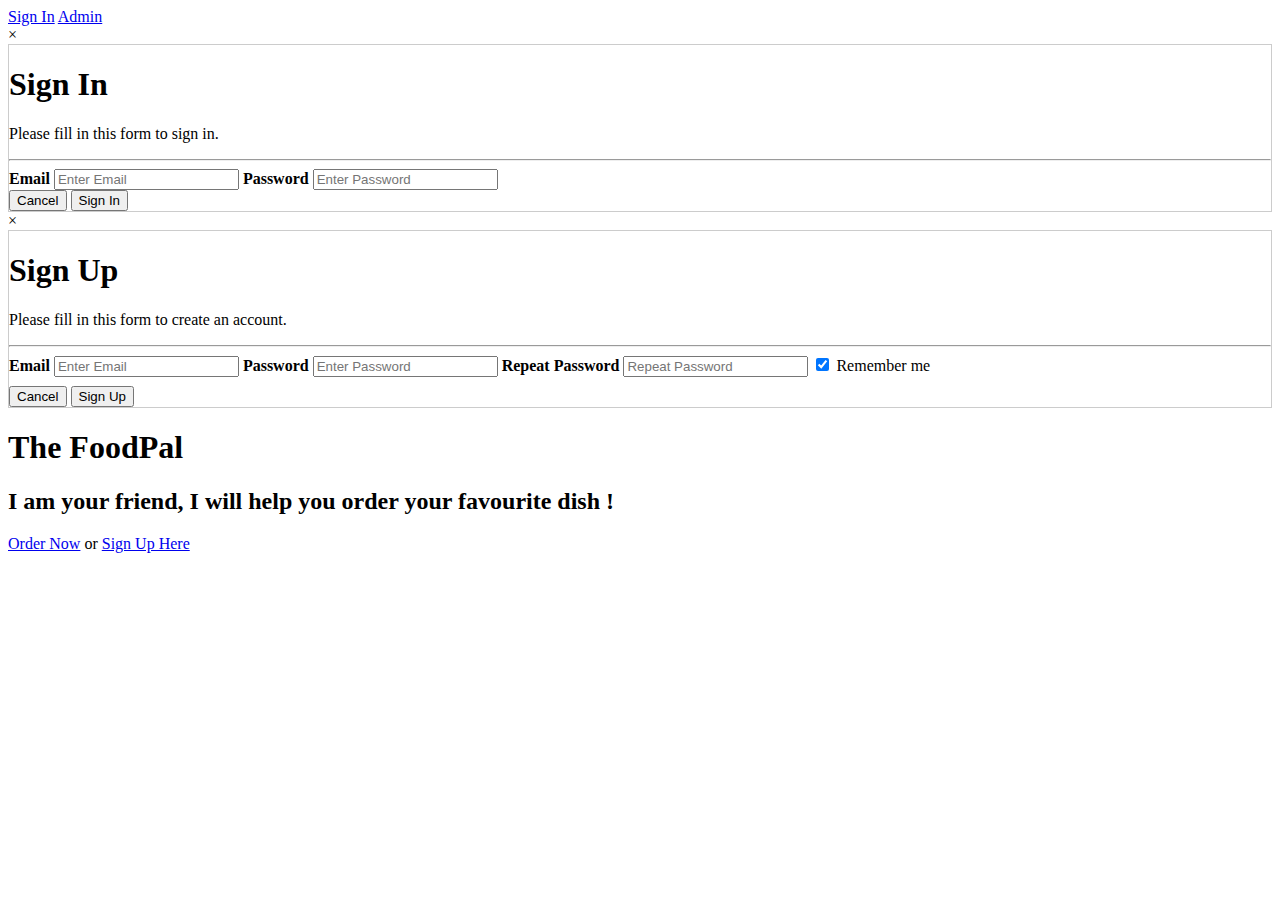
==== index.html @ cfae4c5d "[fix] Fix typo in index page" ====
<!DOCTYPE html>
<html >
<head>
	<meta charset="utf-8"/>
	<title>Book-A-Meal | Index</title>
	<link rel="stylesheet" type="text/css" href="style.css">
</head>
<body>
	<header class="sans-serif">
		<div class="cover background-left background-center-large" style="background-image: url(https://images.pexels.com/photos/8313/food-eating-potatoes-beer-8313.jpg?cs=srgb&dl=dinner-food-meal-8313.jpg&fm=jpg)">
			<div class="background-black-80 padding-bottom-5 padding-bottom-6-medium padding-bottom-7-large">
				<nav class="display-table width-100 max-width-8 center"> 
					<div class="display-table-cell vertical-align-middle text-align-right padding-all-3">
						<a class="font-size-6 font-weight4 hover-white no-underline white-70 display-inline-block margin-left-2 padding-vertical-2 padding-horizontal-3 background-all" href="#" 
						onclick="return showSignInModal()" 
						id="signin">Sign In</a> 
						<a class="font-size-6 font-weight4 hover-white no-underline white-70 display-inline-block margin-left-2 padding-vertical-2 padding-horizontal-3 background-all" href="./admin.html" 
						id="admin">Admin</a> 
					</div>
				</nav> 
				<!-- The signin Modal containing the signin form-->
				<div id="signinModal" class="modal display-none padding-all-4 width-100 height-100 position-fixed overflow-auto">
					<!-- Modal content -->
					<div class="modal-content margin-auto width-80 padding-all-4">
						<span class="close float-right font-size-3 black font-weight-bold">&times;</span>
						<form action="#" style="border:1px solid #ccc">
							<div class="container">
								<h1>Sign In</h1>
								<p>Please fill in this form to sign in.</p>
								<hr>

								<label for="email"><b>Email</b></label>
								<input class="width-100" type="text" placeholder="Enter Email" name="email" required>

								<label for="psw"><b>Password</b></label>
								<input class="width-100" type="password" placeholder="Enter Password" name="psw" required>
								<div class="clearfix">
									<button type="button" class="cancelbtn">Cancel</button>
									<button type="submit" class="signupbtn">Sign In</button>
								</div>
							</div>
						</form> 
					</div>
				</div>


				<!-- This is another modal for signing up -->
				<div id="signupModal" class="modal display-none padding-top-6 width-100 height-100 position-fixed overflow-auto">
					<!-- Modal content -->
					<div class="modal-content margin-auto width-80 padding-all-4">
						<span class="close float-right font-size-3 black font-weight-bold">&times;</span>
						<form action="#" style="border:1px solid #ccc">
							<div class="container">
								<h1>Sign Up</h1>
								<p>Please fill in this form to create an account.</p>
								<hr>

								<label for="email"><b>Email</b></label>
								<input class="width-100" type="text" placeholder="Enter Email" name="email" required>

								<label for="psw"><b>Password</b></label>
								<input class="width-100" type="password" placeholder="Enter Password" name="psw" required>

								<label for="psw-repeat"><b>Repeat Password</b></label>
								<input class="width-100" type="password" placeholder="Repeat Password" name="psw-repeat" required>

								<label>
									<input type="checkbox" checked="checked" name="remember" style="margin-bottom:15px"> Remember me
								</label>
								<div class="clearfix">
									<button type="button" class="cancelbtn">Cancel</button>
									<button type="submit" class="signupbtn">Sign Up</button>
								</div>
							</div>
						</form> 
					</div>
				</div>
				<div class="text-align-centre-large margin-top-4 margin-top-5-medium margin-top-6-large padding-horizontal-3">
					<h1 class="font-size-2 font-size-1-large font-weight2 white-90 margin-bottom-0 line-height-title">The FoodPal</h1>
					<h2 class="font-weight1 font-size-3 white-80 margin-top-3 margin-bottom-4">I am your friend, I will help you order your favourite dish !</h2>
					<a class="font-size-6 no-underline grow display-inline-block vertical-align-middle background-blue white background-all border-blue padding-horizontal-3 padding-vertical-2 margin-bottom-3" href="./order.html">Order Now</a>
					<span class="display-inline-block vertical-align-middle padding-horizontal-3 white-70 margin-bottom-3">or</span>
					<a id="signup" class="font-size-6 no-underline grow display-inline-block vertical-align-middle white background-all border-white padding-horizontal-3 padding-vertical-2 margin-bottom-3" href="#" onclick="return showSignUpModal()">Sign Up Here</a>
				</div>
			</div>
		</div> 
	</header>
	<script src="script.js"></script>
</body>
<link rel="stylesheet" type="text/css" href="">
</html>
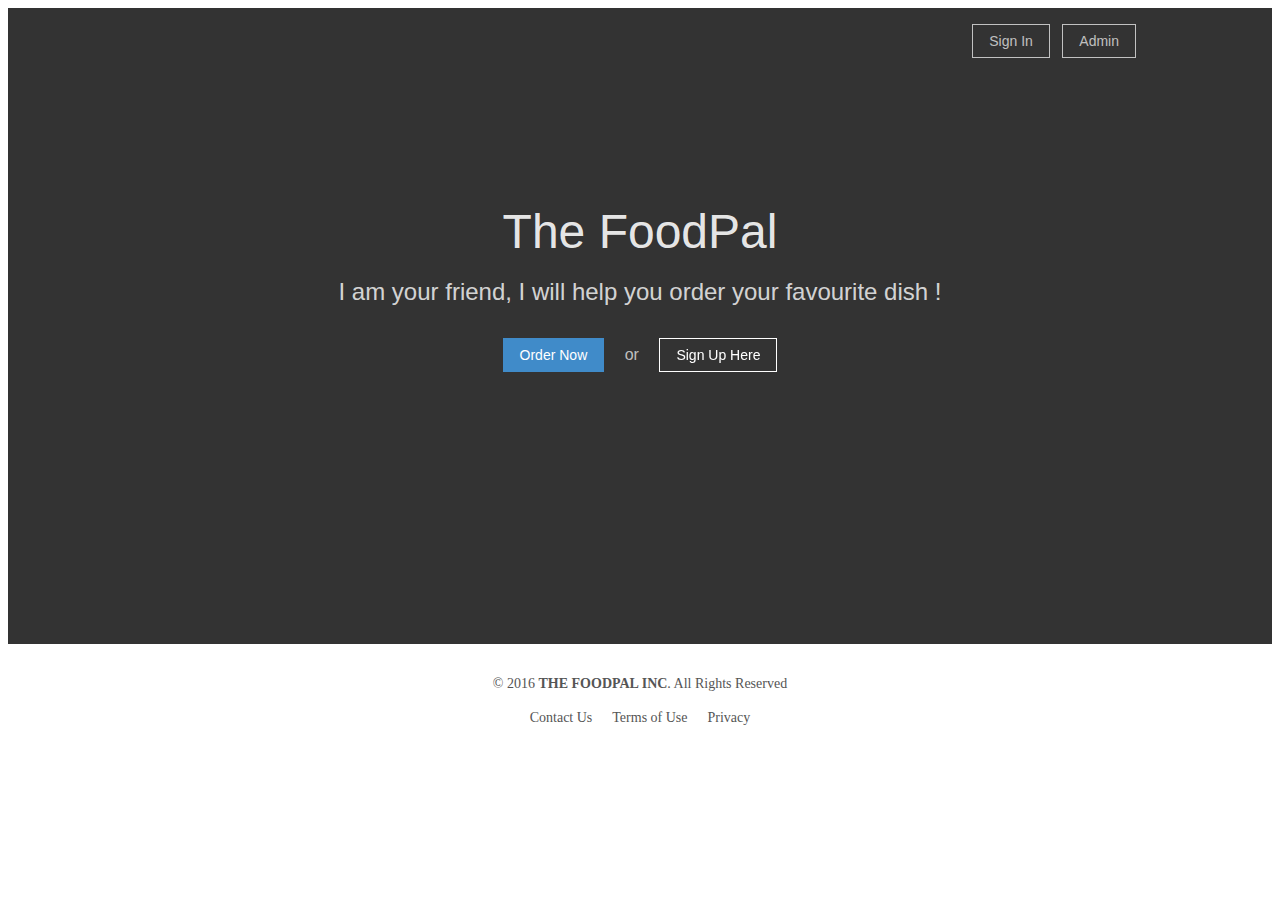
==== commit db65aa29: "fix(Add footer): Add footer to all customer and admin pages" ====
--- a/index.html
+++ b/index.html
@@ -19,14 +19,14 @@
 					</div>
 				</nav> 
 				<!-- The signin Modal containing the signin form-->
-				<div id="signinModal" class="modal display-none padding-all-4 width-100 height-100 position-fixed overflow-auto">
+				<div id="signinModal" class="modal display-none padding-horizontal-3 padding-top-5 width-100 height-100 position-fixed overflow-auto">
 					<!-- Modal content -->
 					<div class="modal-content margin-auto width-80 padding-all-4">
 						<span class="close float-right font-size-3 black font-weight-bold">&times;</span>
 						<form action="#" style="border:1px solid #ccc">
 							<div class="container">
 								<h1>Sign In</h1>
-								<p>Please fill in this form to sign in.</p>
+								<p>Please fill in this form to sign in</p>
 								<hr>
 
 								<label for="email"><b>Email</b></label>
@@ -85,6 +85,14 @@
 			</div>
 		</div> 
 	</header>
+	<footer class="padding-vertical-4 padding-horizontal-3 padding-horizontal-5-medium padding-horizontal-6-large mid-gray text-align-centre">
+		<small class="font-size-6 display-block text-align-centre">© 2016 <b class="ttu">The FoodPal Inc</b>. All Rights Reserved</small>
+		<div class="text-align-centre margin-top-3">
+			<a href="#" title="Language" class="font-size-6 display-inline-block padding-horizontal-2 link mid-gray dim">Contact Us</a>
+			<a href="#"    title="Terms" class="font-size-6 display-inline-block padding-horizontal-2 link mid-gray dim">Terms of Use</a>
+			<a href="#"  title="Privacy" class="font-size-6 display-inline-block padding-horizontal-2 link mid-gray dim">Privacy</a>
+		</div>
+	</footer>
 	<script src="script.js"></script>
 </body>
 <link rel="stylesheet" type="text/css" href="">
--- a/style.css
+++ b/style.css
@@ -0,0 +1,543 @@
+/*Creation of modular classes that can be used in multiple elements*/
+
+.border-box {
+	box-sizing: border-box;
+}
+
+.cover {
+	background-size: cover !important;
+}
+
+.background-left {
+	background-repeat: no-repeat;
+	background-position: center left;
+}
+
+.background-all {
+	border-style: solid;
+	border-width: 1px;
+}
+
+.border-white {
+	border-color: #fff;
+}
+
+.border-white-90 {
+	border-color: rgba(255, 255, 255, 0.9);
+}
+
+.border-blue {
+	border-color: #408bc9;
+}
+
+.mid-gray {
+    color: #555;
+}
+
+
+.display-none {
+	display: none;
+}
+
+.display-inline-block {
+	display: inline-block;
+}
+
+.display-table {
+	display: table;
+}
+
+.display-table-cell {
+	display: table-cell;
+}
+
+.display-block{
+	display: block;
+}
+.sans-serif {
+	font-family: -apple-system, BlinkMacSystemFont, 'avenir next', avenir, 'helvetica neue', helvetica,
+		ubuntu, roboto, noto, 'segoe ui', arial, sans-serif;
+}
+
+.font-weight1 {
+	font-weight: 100;
+}
+
+.font-weight2 {
+	font-weight: 200;
+}
+
+.font-weight4 {
+	font-weight: 400;
+}
+
+.font-weight6 {
+	font-weight: 600;
+}
+
+.line-height-title {
+	line-height: 1.25;
+}
+
+.link {
+	text-decoration: none;
+	transition: color 0.15s ease-in;
+}
+
+.link:link,
+.link:visited {
+	transition: color 0.15s ease-in;
+}
+
+.link:hover {
+	transition: color 0.15s ease-in;
+}
+
+.link:active {
+	transition: color 0.15s ease-in;
+}
+
+.link:focus {
+	transition: color 0.15s ease-in;
+	outline: 1px dotted currentColor;
+}
+
+.max-width-8 {
+	max-width: 64rem;
+}
+
+.width-80 {
+	width: 80%;
+}
+
+.width-100 {
+	width: 100%;
+}
+
+.height-100 {
+	height: 100%;
+}
+
+.white-90 {
+	color: rgba(255, 255, 255, 0.9);
+}
+
+.white-80 {
+	color: rgba(255, 255, 255, 0.8);
+}
+
+.white-70 {
+	color: rgba(255, 255, 255, 0.7);
+}
+
+.white {
+	color: #fff;
+}
+.black {
+	color: black;
+}
+
+.background-black-80 {
+	background-color: rgba(0, 0, 0, 0.8);
+}
+
+.background-blue {
+	background-color: #408bc9;
+}
+
+.background-white {
+	background-color: white;
+}
+
+.background-red {
+	background-color: red;
+}
+
+.hover-white:hover {
+	color: #fff;
+}
+
+.hover-white:focus {
+	color: #fff;
+}
+.border-pill {
+	border-radius: 9999px;
+}
+
+.border-bottom {
+	border-bottom-style: solid;
+	border-bottom-width: 1px;
+}
+
+.border-black-20 {
+	border-color: rgba(0, 0, 0, 0.2);
+}
+
+.line-height-copy {
+	line-height: 1.5;
+}
+
+.padding-right-3 {
+	padding-right: 1rem;
+}
+
+.padding-bottom-3 {
+	padding-bottom: 1rem;
+}
+
+.padding-vertical-3 {
+	padding-top: 1rem;
+	padding-bottom: 1rem;
+}
+
+.text-align-left {
+	text-align: left;
+}
+
+.text-align-centre {
+	text-align: center;
+}
+
+.padding-all-4 {
+	padding: 2rem;
+}
+
+.padding-all-3 {
+	padding: 1rem;
+}
+.padding-top-6 {
+	padding-top: 8rem;
+}
+
+.padding-top-5 {
+	padding-top: 6rem;
+}
+
+.padding-bottom-5 {
+	padding-bottom: 4rem;
+}
+
+.padding-vertical-2 {
+	padding-top: 0.5rem;
+	padding-bottom: 0.5rem;
+}
+
+.padding-horizontal-3 {
+	padding-left: 1rem;
+	padding-right: 1rem;
+}
+
+.padding-vertical-4 {
+    padding-top: 2rem;
+    padding-bottom: 2rem;
+}
+
+.padding-horizontal-2 {
+    padding-left: .5rem;
+    padding-right: .5rem;
+}
+
+.margin-auto {
+	margin: auto;
+}
+
+.margin-left-2 {
+	margin-left: 0.5rem;
+}
+.margin-left-0 {
+	margin-left: 0;
+}
+.margin-right-0 {
+	margin-right: 0;
+}
+
+.margin-bottom-0 {
+	margin-bottom: 0;
+}
+.margin-top-0 {
+	margin-top: 0;
+}
+
+.margin-bottom-3 {
+	margin-bottom: 1rem;
+}
+.margin-bottom-2 {
+	margin-bottom: 0.5rem;
+}
+
+.margin-bottom-4 {
+	margin-bottom: 2rem;
+}
+
+.margin-top-3 {
+	margin-top: 1rem;
+}
+
+.margin-top-4 {
+	margin-top: 2rem;
+}
+
+.no-underline {
+	text-decoration: none;
+}
+
+.text-align-right {
+	text-align: right;
+}
+
+.font-size-2 {
+	font-size: 2.25rem;
+}
+
+.font-size-3 {
+	font-size: 1.5rem;
+}
+
+.font-size-6 {
+	font-size: 0.875rem;
+}
+
+.center {
+	margin-right: auto;
+	margin-left: auto;
+}
+
+.vertical-align-middle {
+	vertical-align: middle;
+}
+
+
+.link {
+    text-decoration: none;
+    transition: color .15s ease-in;
+}
+
+.link:link, .link:visited {
+    transition: color .15s ease-in;
+}
+
+.link:hover {
+    transition: color .15s ease-in;
+}
+
+.link:active {
+    transition: color .15s ease-in;
+}
+
+.link:focus {
+    transition: color .15s ease-in;
+    outline: 1px dotted currentColor;
+}
+
+
+.grow {
+	-moz-osx-font-smoothing: grayscale;
+	backface-visibility: hidden;
+	transform: translateZ(0);
+	transition: transform 0.25s ease-out;
+}
+
+.grow:hover,
+.grow:focus {
+	transform: scale(1.05);
+}
+
+.grow:active {
+	transform: scale(0.9);
+}
+
+.grow-large {
+	-moz-osx-font-smoothing: grayscale;
+	backface-visibility: hidden;
+	transform: translateZ(0);
+	transition: transform 0.25s ease-in-out;
+}
+
+.grow-large:hover,
+.grow-large:focus {
+	transform: scale(1.2);
+}
+
+.grow-large:active {
+	transform: scale(0.95);
+}
+
+
+.ttu {
+    text-transform: uppercase;
+}
+
+
+.dim {
+    opacity: 1;
+    transition: opacity .15s ease-in;
+}
+
+.dim:hover, .dim:focus {
+    opacity: .5;
+    transition: opacity .15s ease-in;
+}
+
+.dim:active {
+    opacity: .8;
+    transition: opacity .15s ease-out;
+}
+
+
+@media screen and (min-width: 30em) and (max-width: 60em) {
+	.padding-bottom-6-medium {
+		padding-bottom: 8rem;
+	}
+
+	.margin-top-5-medium {
+		margin-top: 4rem;
+	}
+}
+
+@media screen and (min-width: 60em) {
+	.background-center-large {
+		background-repeat: no-repeat;
+		background-position: center center;
+	}
+
+
+@media screen and (min-width: 30em) and (max-width: 60em) {
+    .padding-horizontal-5-medium {
+        padding-left: 4rem;
+        padding-right: 4rem;
+    }
+}
+
+@media screen and (min-width: 60em) {
+    .padding-horizontal-6-large {
+        padding-left: 8rem;
+        padding-right: 8rem;
+    }
+}
+
+
+	.padding-bottom-7-large {
+		padding-bottom: 16rem;
+	}
+
+	.margin-top-6-large {
+		margin-top: 8rem;
+	}
+
+	.text-align-centre-large {
+		text-align: center;
+	}
+
+	.font-size-1-large {
+		font-size: 3rem;
+	}
+}
+
+.position-fixed {
+	position: fixed;
+}
+.overflow-auto {
+	overflow: auto;
+}
+
+.float-right {
+	float: right;
+}
+
+.font-weight-bold {
+	font-weight: bold;
+}
+
+.modal {
+	z-index: 1; /* Sit on top */
+	left: 0;
+	top: 0;
+	background-color: rgb(0, 0, 0); /* Fallback color */
+	background-color: rgba(0, 0, 0, 0.4); /* Black w/ opacity */
+}
+
+/* Modal Content */
+.modal-content {
+	background-color: #fefefe;
+}
+
+.close:hover,
+.close:focus {
+	color: #000;
+	text-decoration: none;
+	cursor: pointer;
+}
+* {
+	box-sizing: border-box;
+}
+
+/* Full-width input fields */
+input[type='text'],
+input[type='password'] {
+	padding: 15px;
+	margin: 5px 0 22px 0;
+	display: inline-block;
+	border: none;
+	background: #f1f1f1;
+}
+
+input[type='text']:focus,
+input[type='password']:focus {
+	background-color: #ddd;
+	outline: none;
+}
+
+hr {
+	border: 1px solid #f1f1f1;
+	margin-bottom: 25px;
+}
+
+/* Set a style for all buttons */
+button {
+	background-color: #4caf50;
+	color: white;
+	padding: 14px 20px;
+	margin: 8px 0;
+	border: none;
+	cursor: pointer;
+	width: 100%;
+	opacity: 0.9;
+}
+
+button:hover {
+	opacity: 1;
+}
+
+/* Extra styles for the cancel button */
+.cancelbtn {
+	padding: 14px 20px;
+	background-color: #f44336;
+}
+
+/* Float cancel and signup buttons and add an equal width */
+.cancelbtn,
+.signupbtn {
+	float: left;
+	width: 50%;
+}
+
+/* Add padding to container elements */
+.container {
+	padding: 16px;
+}
+
+/* Clear floats */
+.clearfix::after {
+	content: '';
+	clear: both;
+	display: table;
+}
+
+/* Change styles for cancel button and signup button on extra small screens */
+@media screen and (max-width: 300px) {
+	.cancelbtn,
+	.signupbtn {
+		width: 100%;
+	}
+}
+
